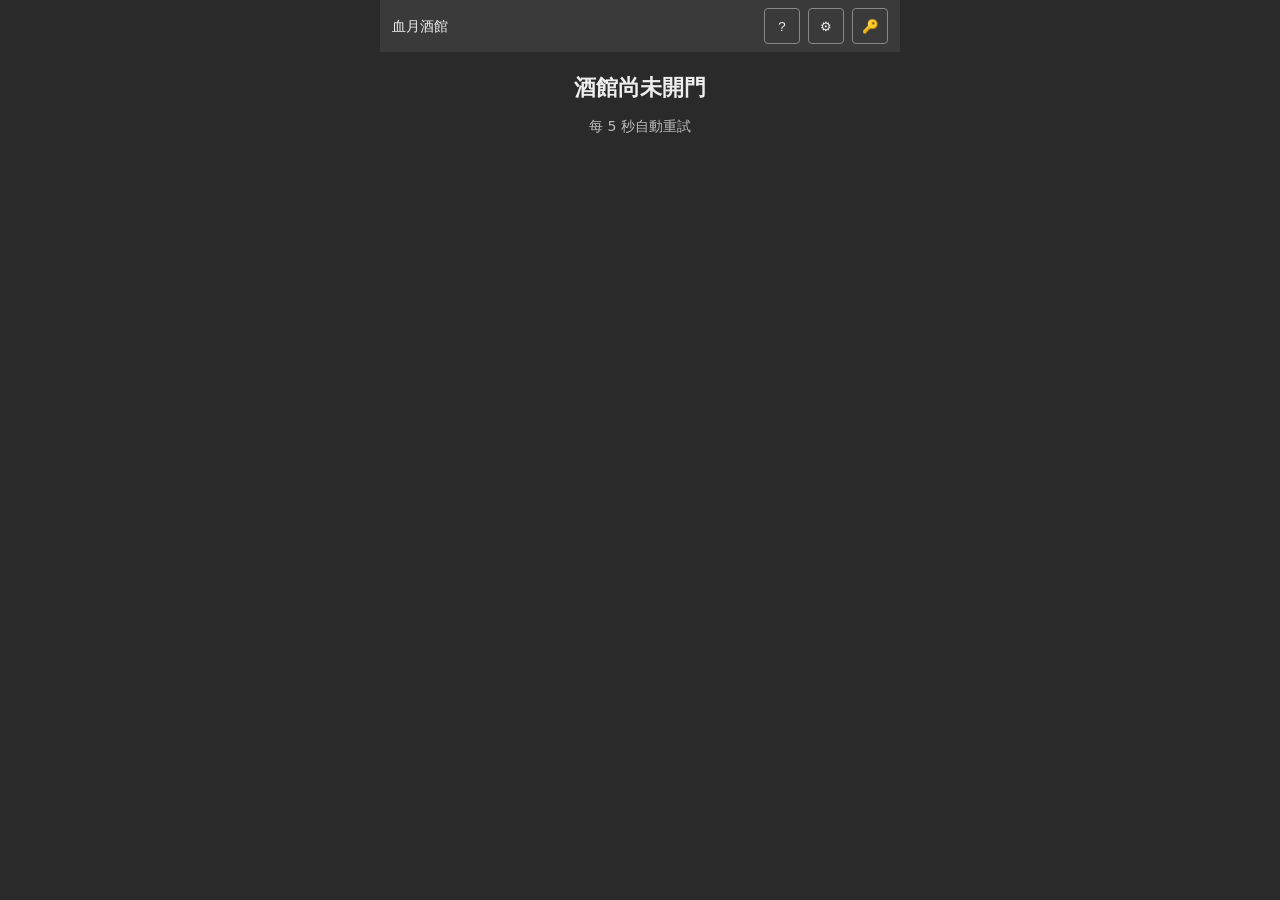
==== web/index.html @ 828eed26 "feat(web): P4 灰盒前端完整流程、區網試玩啟動、瀏覽器端到端測試 Co-Authored-By: Claude Opus 5.5 <noreply@anthropic.com>" ====
<!doctype html>
<html lang="zh-Hant" data-phase="day">
<head>
<meta charset="utf-8">
<meta name="viewport" content="width=device-width, initial-scale=1, viewport-fit=cover, user-scalable=no">
<title>血月酒館</title>
<link rel="stylesheet" href="css/base.css">
</head>
<body>
<div id="app"></div>
<script type="module" src="js/app.js"></script>
</body>
</html>
---- web/css/base.css ----
/* 灰盒階段（DEV_PLAN P4）：只求看得懂、點得到。美術在 P8 才套用。 */
* { box-sizing: border-box; -webkit-tap-highlight-color: transparent; }
html, body { margin: 0; height: 100%; overscroll-behavior: none; }
body { background: #2a2a2a; color: #eee; font: 16px/1.45 system-ui, "PingFang TC", "Noto Sans TC", sans-serif; }
#app { display: flex; flex-direction: column; height: 100dvh; max-width: 520px; margin: 0 auto; }
html[data-phase="night"] body { background: #151515; }

.status { display: flex; align-items: center; gap: 8px; padding: 8px 12px; background: #3a3a3a; min-height: 44px; }
.status__title { flex: 1; font-size: 14px; }
.status__icon { background: none; border: 1px solid #888; color: #eee; min-width: 36px; min-height: 36px; border-radius: 4px; }
.conn { font-size: 14px; padding: 2px 6px; border: 1px solid #888; border-radius: 4px; white-space: nowrap; }
.conn--online { border-color: #7c7; }
.conn--reconnecting { border-color: #dc6; }
.conn--offline { border-color: #e66; }
.subtitle { padding: 6px 12px; background: #333; color: #bcd; font-size: 15px; min-height: 32px; }
.banner { padding: 8px 12px; background: #664; }
.banner--error { background: #733; }
.main { flex: 1; overflow-y: auto; padding: 12px 16px 24px; }
.tabs { display: flex; background: #3a3a3a; padding-bottom: env(safe-area-inset-bottom); }
.tab { flex: 1; min-height: 52px; background: none; border: 0; color: #ccc; font-size: 14px; }
.tab--on { background: #555; color: #fff; }

h1 { font-size: 22px; margin: 8px 0 12px; }
h2 { font-size: 18px; margin: 16px 0 8px; }
p { margin: 8px 0; }
.hint { font-size: 14px; color: #bbb; }
.big { font-size: 22px; font-weight: 600; }
.center { text-align: center; }
.row { display: flex; gap: 8px; align-items: center; flex-wrap: wrap; }
.grow { flex: 1; }
.panel { background: #383838; padding: 12px; border-radius: 4px; margin: 8px 0; }
.danger-zone { border: 1px solid #a55; }

button.btn { width: 100%; min-height: 52px; font-size: 16px; margin: 6px 0; border-radius: 4px; border: 2px solid #999; background: #484848; color: #fff; }
button.btn--small { width: auto; min-height: 44px; padding: 0 12px; margin: 2px; }
button.btn--secondary { border-width: 1px; background: #3d3d3d; }
button.btn--danger { border-color: #d66; }
button.btn--suggest { border-color: #fc6; background: #665a33; }
button.btn--pending { opacity: .6; }
button.btn--success { background: #375; border-color: #7c7; }
button.btn--error { border-color: #e66; background: #633; }
button.btn:disabled { color: #999; border-color: #666; }
.reason { font-size: 14px; color: #dbb; margin: -2px 0 6px; }

label.field { display: block; margin: 12px 0; }
input, select, textarea { font-size: 16px; width: 100%; padding: 10px; border-radius: 4px; border: 1px solid #888; background: #222; color: #eee; }
.error-text { color: #f99; font-size: 14px; }

.grid { display: grid; grid-template-columns: repeat(3, 1fr); gap: 8px; margin: 8px 0; }
.cell { min-height: 88px; background: #444; border: 2px solid #777; border-radius: 4px; color: #fff; padding: 6px; font-size: 16px; }
.cell--on { border-color: #fc6; background: #665a33; }
.cell--empty { border-style: dashed; }
.cell__seat { font-size: 14px; color: #ccc; }
.cell__marks { font-size: 14px; color: #f99; min-height: 18px; }

.avatar { display: inline-flex; width: 44px; height: 44px; border-radius: 50%; background: #666; align-items: center; justify-content: center; overflow: hidden; flex: none; }
.avatar img { width: 100%; height: 100%; object-fit: cover; }
.avatar--dead { opacity: .4; }
.list-row { display: flex; align-items: center; gap: 8px; padding: 6px 0; border-bottom: 1px solid #444; }
.badge { font-size: 14px; border: 1px solid #888; border-radius: 3px; padding: 0 4px; }

.count { font-size: 28px; font-variant-numeric: tabular-nums; text-align: center; }
.card { min-height: 280px; display: flex; flex-direction: column; align-items: center; justify-content: center; background: #444; border: 2px solid #999; border-radius: 6px; padding: 16px; touch-action: none; user-select: none; -webkit-user-select: none; -webkit-touch-callout: none; }

.chat { display: flex; flex-direction: column; height: 100%; }
.chat__list { flex: 1; overflow-y: auto; }
.bubble { background: #444; padding: 6px 10px; border-radius: 4px; margin: 4px 0; max-width: 85%; overflow-wrap: anywhere; width: fit-content; }
.bubble--mine { margin-left: auto; background: #565; }
.bubble--host { background: #653; }
.bubble__who { font-size: 14px; color: #ccc; }
.chat__input { display: flex; gap: 6px; padding-top: 8px; }
.chat__input textarea { flex: 1; min-height: 44px; height: 44px; }

.overlay { position: fixed; inset: 0; background: rgba(0,0,0,.75); display: flex; align-items: center; justify-content: center; padding: 16px; z-index: 30; }
.dialog { background: #3a3a3a; padding: 16px; border-radius: 6px; width: 100%; max-width: 460px; max-height: 90dvh; overflow-y: auto; }
.toast { position: fixed; top: 52px; left: 50%; transform: translateX(-50%); background: #111; padding: 8px 14px; border-radius: 4px; z-index: 40; max-width: 90%; }
.pause-cover { background: #444; border: 2px solid #999; padding: 20px; text-align: center; border-radius: 6px; }
.rotate { display: none; }
@media (orientation: landscape) and (max-height: 480px) {
  .rotate { display: flex; position: fixed; inset: 0; background: #111; z-index: 50; align-items: center; justify-content: center; }
}
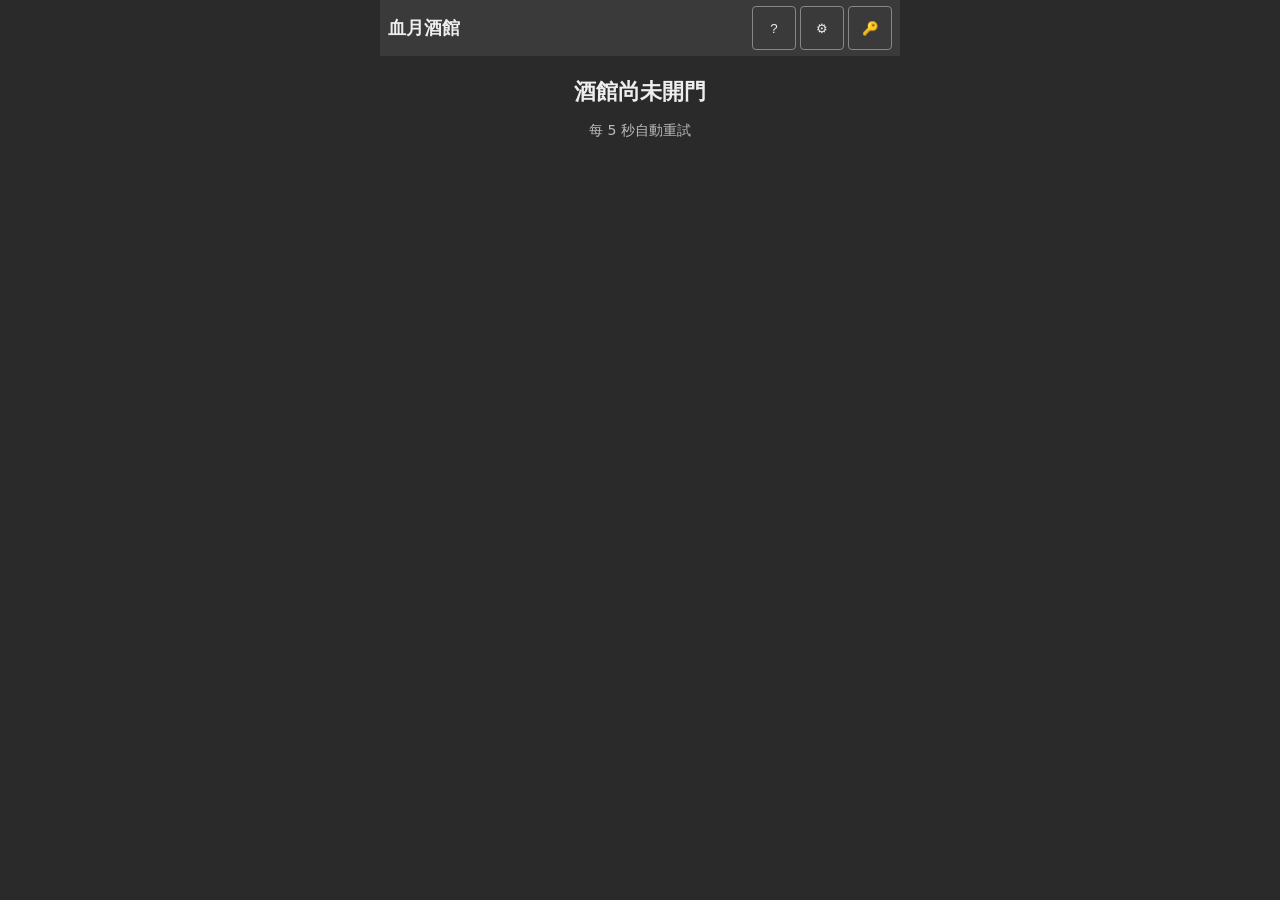
==== commit c22646f7: "feat: 加到主畫面、離線打得開、準備檢查（SPEC v4.27） Co-Authored-By: Claude Opus 5.5 <noreply@anthropic.com>" ====
--- a/web/index.html
+++ b/web/index.html
@@ -4,6 +4,14 @@
 <meta charset="utf-8">
 <meta name="viewport" content="width=device-width, initial-scale=1, viewport-fit=cover, user-scalable=no">
 <title>血月酒館</title>
+<link rel="manifest" href="manifest.json">
+<link rel="icon" href="img/icon-192.png">
+<link rel="apple-touch-icon" href="img/icon-180.png">
+<meta name="theme-color" content="#14100d">
+<meta name="apple-mobile-web-app-capable" content="yes">
+<meta name="mobile-web-app-capable" content="yes">
+<meta name="apple-mobile-web-app-title" content="血月酒館">
+<meta name="apple-mobile-web-app-status-bar-style" content="black">
 <link rel="stylesheet" href="css/base.css">
 </head>
 <body>
--- a/web/css/base.css
+++ b/web/css/base.css
@@ -2,12 +2,17 @@
 * { box-sizing: border-box; -webkit-tap-highlight-color: transparent; }
 html, body { margin: 0; height: 100%; overscroll-behavior: none; }
 body { background: #2a2a2a; color: #eee; font: 16px/1.45 system-ui, "PingFang TC", "Noto Sans TC", sans-serif; }
-#app { display: flex; flex-direction: column; height: 100dvh; max-width: 520px; margin: 0 auto; }
+#app { display: flex; flex-direction: column; height: var(--app-h, 100dvh); max-width: 520px; margin: 0 auto; }
 html[data-phase="night"] body { background: #151515; }
 
-.status { display: flex; align-items: center; gap: 8px; padding: 8px 12px; background: #3a3a3a; min-height: 44px; }
-.status__title { flex: 1; font-size: 14px; }
-.status__icon { background: none; border: 1px solid #888; color: #eee; min-width: 36px; min-height: 36px; border-radius: 4px; }
+.status { display: flex; align-items: center; gap: 4px; padding: 6px 8px; background: #3a3a3a; min-height: 44px; }
+.status__title { flex: 1; min-width: 0; font-size: 18px; font-weight: 600; line-height: 1.25; }
+.status__side { flex: none; display: flex; flex-direction: column; align-items: flex-end; gap: 2px; }
+.status__icons { display: flex; gap: 4px; }
+.status__who { display: flex; align-items: center; gap: 6px; }
+.status__name { font-size: 14px; font-weight: 600; white-space: nowrap; }
+.status__line { display: block; white-space: nowrap; overflow: hidden; text-overflow: ellipsis; }
+.status__icon { background: none; border: 1px solid #888; color: #eee; width: 44px; height: 44px; flex: none; padding: 0; border-radius: 4px; }
 .conn { font-size: 14px; padding: 2px 6px; border: 1px solid #888; border-radius: 4px; white-space: nowrap; }
 .conn--online { border-color: #7c7; }
 .conn--reconnecting { border-color: #dc6; }
@@ -17,7 +22,9 @@
 .banner--error { background: #733; }
 .main { flex: 1; overflow-y: auto; padding: 12px 16px 24px; }
 .tabs { display: flex; background: #3a3a3a; padding-bottom: env(safe-area-inset-bottom); }
-.tab { flex: 1; min-height: 52px; background: none; border: 0; color: #ccc; font-size: 14px; }
+.tab { flex: 1 1 0; min-height: 52px; padding: 0 2px; white-space: nowrap; background: none; border: 0; color: #ccc; font-size: 14px; }
+.tab { position: relative; }
+.tab__unread { position: absolute; top: 2px; right: 2px; min-width: 18px; padding: 0 4px; border-radius: 9px; background: #c44; color: #fff; font-size: 12px; line-height: 18px; }
 .tab--on { background: #555; color: #fff; }
 
 h1 { font-size: 22px; margin: 8px 0 12px; }
@@ -29,6 +36,8 @@
 .row { display: flex; gap: 8px; align-items: center; flex-wrap: wrap; }
 .grow { flex: 1; }
 .panel { background: #383838; padding: 12px; border-radius: 4px; margin: 8px 0; }
+.pause-row { display: flex; justify-content: flex-end; }
+.far-apart { margin-top: 32px; } /* 危險操作和常用按鈕隔開（UI_RULES K6） */
 .danger-zone { border: 1px solid #a55; }
 
 button.btn { width: 100%; min-height: 52px; font-size: 16px; margin: 6px 0; border-radius: 4px; border: 2px solid #999; background: #484848; color: #fff; }
@@ -42,40 +51,108 @@
 button.btn:disabled { color: #999; border-color: #666; }
 .reason { font-size: 14px; color: #dbb; margin: -2px 0 6px; }
 
+.qr { display: block; width: 200px; height: 200px; margin: 8px auto; }
+.selectable { user-select: text; -webkit-user-select: text; }
 label.field { display: block; margin: 12px 0; }
-input, select, textarea { font-size: 16px; width: 100%; padding: 10px; border-radius: 4px; border: 1px solid #888; background: #222; color: #eee; }
+input, select, textarea { font-size: 16px; width: 100%; min-height: 44px; padding: 10px; border-radius: 4px; border: 1px solid #888; background: #222; color: #eee; }
 .error-text { color: #f99; font-size: 14px; }
+.input--error { border: 2px solid #e66; }
 
 .grid { display: grid; grid-template-columns: repeat(3, 1fr); gap: 8px; margin: 8px 0; }
-.cell { min-height: 88px; background: #444; border: 2px solid #777; border-radius: 4px; color: #fff; padding: 6px; font-size: 16px; }
+.card-group { color: #fc6; font-size: 15px; margin-top: 12px; }
+.cell { display: flex; flex-direction: column; align-items: center; justify-content: center; gap: 2px; min-height: 76px; background: #444; border: 2px solid #777; border-radius: 4px; color: #fff; padding: 4px; font-size: 16px; }
+.cell .avatar { width: 36px; height: 36px; }
+.grid--compact .cell { min-height: 44px; }
+.cell--target { background: #2f4a5e; border-color: #6a9ab8; }
 .cell--on { border-color: #fc6; background: #665a33; }
 .cell--empty { border-style: dashed; }
 .cell__seat { font-size: 14px; color: #ccc; }
-.cell__marks { font-size: 14px; color: #f99; min-height: 18px; }
+.cell__marks { font-size: 14px; color: #f99; line-height: 1.2; }
+.cell__marks:empty { display: none; }
+.grid--marks .cell__marks:empty { display: block; min-height: 17px; } /* 同伴選了才出現，先留位子，格子才不會跳 */
 
 .avatar { display: inline-flex; width: 44px; height: 44px; border-radius: 50%; background: #666; align-items: center; justify-content: center; overflow: hidden; flex: none; }
 .avatar img { width: 100%; height: 100%; object-fit: cover; }
 .avatar--dead { opacity: .4; }
 .list-row { display: flex; align-items: center; gap: 8px; padding: 6px 0; border-bottom: 1px solid #444; }
-.badge { font-size: 14px; border: 1px solid #888; border-radius: 3px; padding: 0 4px; }
+.seat-row { background: #2a2a2a; }
+.seat-row__who { min-width: 0; }
+.seat-row__tags { display: flex; flex-wrap: wrap; gap: 4px; margin-top: 2px; }
+.seat-row--drag { background: #665a33; }
+.seat-handle { flex: none; width: 44px; height: 44px; display: flex; align-items: center; justify-content: center; font-size: 22px; touch-action: none; user-select: none; -webkit-user-select: none; cursor: grab; border: 1px solid #666; border-radius: 4px; }
+.badge { font-size: 14px; border: 1px solid #888; border-radius: 3px; padding: 0 4px; white-space: nowrap; }
+.nowrap { white-space: nowrap; }
+.keep-words { word-break: keep-all; }
 
 .count { font-size: 28px; font-variant-numeric: tabular-nums; text-align: center; }
-.card { min-height: 280px; display: flex; flex-direction: column; align-items: center; justify-content: center; background: #444; border: 2px solid #999; border-radius: 6px; padding: 16px; touch-action: none; user-select: none; -webkit-user-select: none; -webkit-touch-callout: none; }
+.card { min-height: min(280px, 40dvh); text-align: center; display: flex; flex-direction: column; align-items: center; justify-content: center; background: #444; border: 2px solid #999; border-radius: 6px; padding: 10px; touch-action: none; user-select: none; -webkit-user-select: none; -webkit-touch-callout: none; }
 
 .chat { display: flex; flex-direction: column; height: 100%; }
 .chat__list { flex: 1; overflow-y: auto; }
+.chat__list button.btn--small { display: block; margin: 4px auto; }
 .bubble { background: #444; padding: 6px 10px; border-radius: 4px; margin: 4px 0; max-width: 85%; overflow-wrap: anywhere; width: fit-content; }
 .bubble--mine { margin-left: auto; background: #565; }
 .bubble--host { background: #653; }
+.bubble--wolf { background: #533; }
 .bubble__who { font-size: 14px; color: #ccc; }
+.bubble--wolf { border: 2px solid #c44; }
+.bubble--system { white-space: pre-line; border: 1px dashed #b8a; background: #2a1f2e; }
+.chat-photo { display: block; max-width: 200px; max-height: 200px; border-radius: 4px; margin-top: 4px; }
+.tts { background: none; border: 1px solid #888; color: inherit; border-radius: 4px; padding: 6px 8px; margin-top: 4px; text-align: left; min-height: 44px; font: inherit; }
+.chat__photo { position: relative; overflow: hidden; display: inline-flex; align-items: center; justify-content: center; min-width: 44px; }
+.chat__photo input { position: absolute; inset: 0; opacity: 0; }
+.lightbox { position: fixed; inset: 0; background: #000; z-index: 40; display: flex; align-items: center; justify-content: center; overflow: hidden; }
+.lightbox img { max-width: 100%; max-height: 100%; touch-action: none; transform-origin: center; }
+.lightbox__close { position: absolute; top: 12px; right: 12px; min-width: 44px; min-height: 44px; background: #333; color: #fff; border: 1px solid #888; border-radius: 4px; }
 .chat__input { display: flex; gap: 6px; padding-top: 8px; }
-.chat__input textarea { flex: 1; min-height: 44px; height: 44px; }
+.chat__input button.btn { padding: 0 4px; white-space: nowrap; width: 100%; margin: 0; }
+.chat__input textarea { flex: 1; min-height: 44px; height: 44px; resize: none; }
 
 .overlay { position: fixed; inset: 0; background: rgba(0,0,0,.75); display: flex; align-items: center; justify-content: center; padding: 16px; z-index: 30; }
 .dialog { background: #3a3a3a; padding: 16px; border-radius: 6px; width: 100%; max-width: 460px; max-height: 90dvh; overflow-y: auto; }
-.toast { position: fixed; top: 52px; left: 50%; transform: translateX(-50%); background: #111; padding: 8px 14px; border-radius: 4px; z-index: 40; max-width: 90%; }
+.toast { position: fixed; top: 60px; left: 16px; right: 16px; margin: 0 auto; width: fit-content; background: #111; padding: 8px 14px; border-radius: 4px; z-index: 40; }
 .pause-cover { background: #444; border: 2px solid #999; padding: 20px; text-align: center; border-radius: 6px; }
 .rotate { display: none; }
 @media (orientation: landscape) and (max-height: 480px) {
   .rotate { display: flex; position: fixed; inset: 0; background: #111; z-index: 50; align-items: center; justify-content: center; }
 }
+
+/* 看真相：每夜標籤可左右滑；行動以顏色分類，一定同時有文字（UI_RULES F13） */
+.truth-tabs { display: flex; overflow-x: auto; gap: 4px; margin: 8px 0; -webkit-overflow-scrolling: touch; }
+.tab--small { flex: none; min-height: 44px; padding: 0 12px; background: #3a3a3a; border-radius: 4px; }
+.act { border-left: 5px solid #888; background: #383838; padding: 8px 10px; margin: 6px 0; border-radius: 3px; }
+.act__label { display: block; font-size: 14px; }
+.act--wolf { border-color: #d9534f; } .act--wolf .act__label { color: #f08a86; }
+.act--seer { border-color: #8d78d6; } .act--seer .act__label { color: #b6a7ee; }
+.act--witch { border-color: #3f8f5a; } .act--witch .act__label { color: #7fcf9b; }
+.act--hunter { border-color: #b98a55; } .act--hunter .act__label { color: #e0b98a; }
+.act--death { border-color: #aaa; } .act--death .act__label { color: #ddd; }
+.act--vote { border-color: #c9a24a; } .act--vote .act__label { color: #e8c872; }
+
+/* 上帝控制台：常用按鈕固定在上方、三個標籤固定在側邊，只有內容區會滑 */
+.host-screen { display: flex; gap: 8px; height: 100%; }
+.host-main { flex: 1; min-width: 0; display: flex; flex-direction: column; }
+.host-pinned { flex: none; padding-bottom: 6px; }
+.host-pinned h1 { margin: 2px 0; }
+.host-pinned button.btn { min-height: 44px; margin: 3px 0; }
+.host-pinned .count { font-size: 24px; }
+.host-rail { flex: none; width: 62px; display: flex; flex-direction: column; gap: 6px; }
+.host-tab { min-height: 64px; padding: 4px; font-size: 14px; background: #3a3a3a; color: #ddd; border: 1px solid #777; border-radius: 4px; }
+.host-tab--on { background: #665a33; border-color: #fc6; color: #fff; }
+.host-content { flex: 1; min-height: 0; overflow-y: auto; }
+.host-content .grid button.btn { padding: 0 2px; } /* 六個字的台詞才放得下一行 */
+.host-tab__line { display: block; }
+.end-cause { flex: 1; min-width: 0; text-align: right; }
+.role-grid { display: grid; grid-template-columns: repeat(2, 1fr); gap: 6px; margin-bottom: 12px; }
+.role-grid .btn { width: 100%; }
+.badge--role { background: #6a3a8a; color: #fff; }
+
+/* S23 安裝引導、S24 準備檢查 */
+.install__steps { padding-left: 24px; }
+.install__step { margin: 10px 0; }
+.install__icon { width: 24px; height: 24px; vertical-align: middle; margin-left: 4px; }
+.prep-list { display: flex; flex-direction: column; gap: 6px; margin: 8px 0; }
+.prep { border: 1px solid #a86; border-radius: 4px; padding: 8px 10px; background: #383028; }
+.prep--done { border-color: #575; background: #2f382f; }
+.prep__title { font-weight: 600; }
+.prep .hint { margin: 4px 0; }
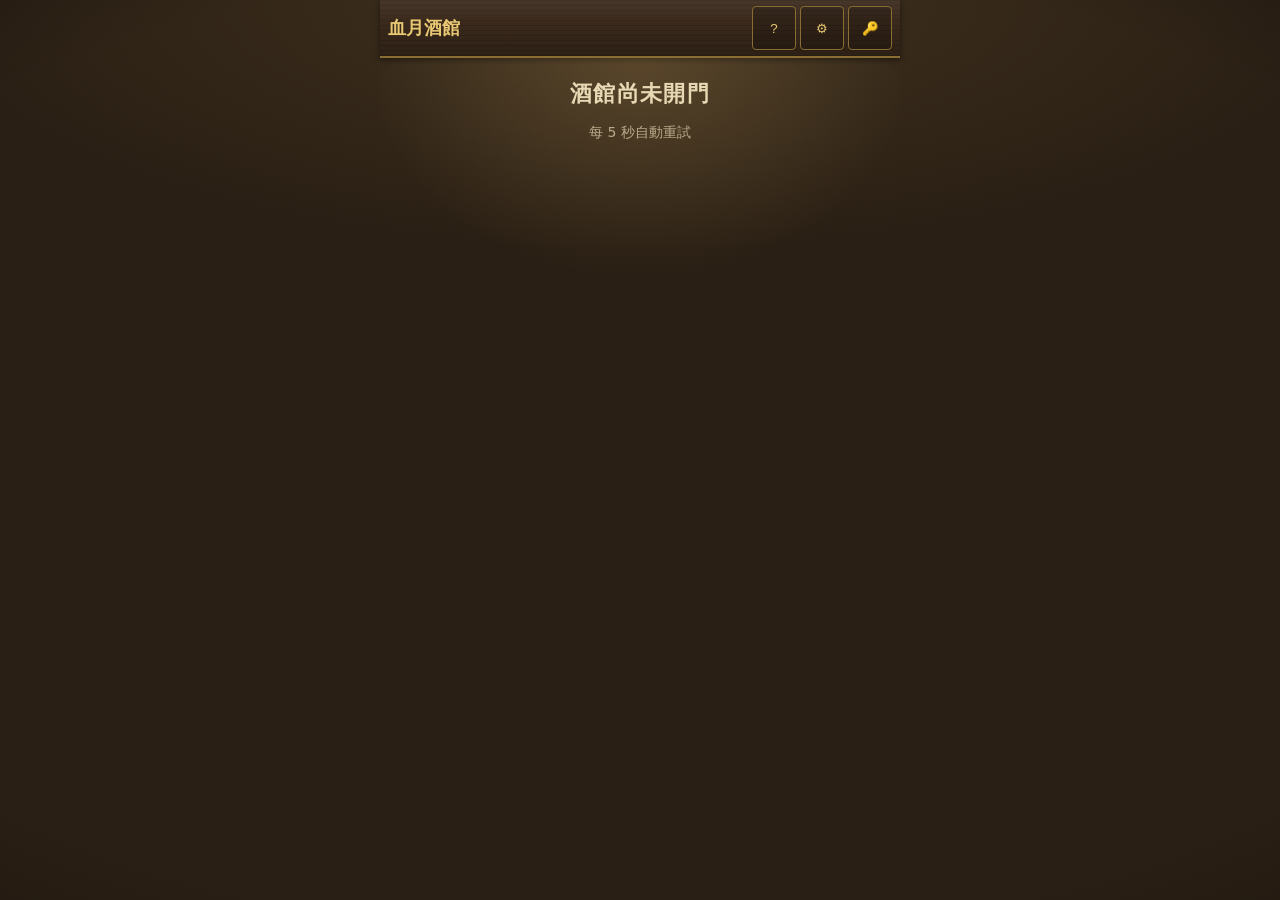
==== commit b91a2643: "feat: 美術量產第一輪——共用元件與各畫面氣氛（SPEC v4.31） Co-Authored-By: Claude Opus 5.5 <noreply@anthropic.com>" ====
--- a/web/index.html
+++ b/web/index.html
@@ -12,7 +12,11 @@
 <meta name="mobile-web-app-capable" content="yes">
 <meta name="apple-mobile-web-app-title" content="血月酒館">
 <meta name="apple-mobile-web-app-status-bar-style" content="black">
+<link rel="stylesheet" href="css/tokens.css">
 <link rel="stylesheet" href="css/base.css">
+<link rel="stylesheet" href="css/art.css">
+<link rel="stylesheet" href="css/screens.css">
+<link rel="stylesheet" href="css/s8.css">
 </head>
 <body>
 <div id="app"></div>
--- a/web/css/tokens.css
+++ b/web/css/tokens.css
@@ -0,0 +1,51 @@
+/* 美術數值（ART 3、4、11.1；CODING_RULES V5）。畫面只用這裡的變數，不直接寫色碼與時間。 */
+:root {
+  /* 主色票（SPEC C2） */
+  --bg-night: #14100d;
+  --bg-stone: #1f1a15;
+  --parchment: #e8d9b5;
+  --parchment-dark: #cdb98a;
+  --ink: #2b1d12;
+  --gold: #c9a24a;
+  --gold-bright: #e8c872;
+  --blood: #8e1b1b;
+  --ember: #d9702b;
+  --moss: #4a6b3a;
+  --arcane: #5b4b8a;
+  --mask: #3d2f4f;
+  --ice: #6fa3b8;
+  --steel: #8b93a0;
+  /* 延伸色 */
+  --night-sky: #0c1018;
+  --dusk: #2a1f14;
+  --witch-red: #b5373a;
+  --witch-green: #3f8f5a;
+  --hunter-wood: #7a5532;
+  --candle: #ffcf7a;
+  --fog: rgba(139, 147, 160, .18);
+
+  /* 字體：正式字型子集化在量產時加入，先用手機內建的宋體與襯線體 */
+  --font-title: "Noto Serif TC", "Songti TC", "PMingLiU", serif;
+  --font-body: system-ui, "PingFang TC", "Noto Sans TC", sans-serif;
+  --font-num: "Cinzel", "Trajan Pro", Georgia, "Times New Roman", serif;
+  --fs-title: 24px;
+  --fs-lead: 18px;
+  --fs-body: 16px;
+
+  /* 間距四級（ART 6） */
+  --gap-1: 8px;
+  --gap-2: 12px;
+  --gap-3: 16px;
+  --gap-4: 24px;
+
+  /* 動畫時間（ART 11.1） */
+  --dur-tap: 120ms;
+  --dur-fast: 200ms;
+  --dur-dialog: 350ms;
+  --dur-flip: 600ms;
+  --dur-phase: 800ms;
+  --dur-night: 1000ms;
+  --dur-confirm: 3000ms; /* 狼人全員一致後自動確認（SPEC C8.1） */
+  --dur-slash: 400ms;
+  --ease-out: cubic-bezier(.2, .8, .2, 1);
+}
--- a/web/css/art.css
+++ b/web/css/art.css
@@ -0,0 +1,281 @@
+/* 正式外觀（DEV_PLAN P8 量產，ART 5–8）。疊在 base.css 上面：base.css 管版面與大小，這裡只管材質與顏色，
+   所以點擊區、字級、間距都不會因為美術改變（UI_RULES）。動畫只動 transform 和 opacity（Q6）。 */
+
+body {
+  font-family: var(--font-body);
+  color: var(--parchment);
+  background:
+    radial-gradient(ellipse 80% 40% at 50% 0%, rgba(255, 207, 122, .10), transparent 70%),
+    radial-gradient(ellipse 120% 90% at 50% 50%, transparent 60%, rgba(0, 0, 0, .55) 100%),
+    var(--dusk);
+  background-attachment: fixed;
+}
+html[data-phase="night"] body {
+  background:
+    radial-gradient(ellipse 80% 40% at 50% 0%, rgba(111, 163, 184, .10), transparent 70%),
+    radial-gradient(ellipse 120% 90% at 50% 50%, transparent 55%, rgba(0, 0, 0, .7) 100%),
+    var(--night-sky);
+}
+
+h1, h2 { font-family: var(--font-title); letter-spacing: .06em; }
+h1 { color: var(--parchment); }
+h2 { color: var(--gold-bright); }
+.hint { color: #b9ab8c; }
+html[data-phase="night"] .hint { color: var(--steel); }
+.error-text { color: #ff9a8a; }
+.reason { color: #e0b4a4; }
+.big { font-family: var(--font-title); }
+.count { font-family: var(--font-num); color: var(--parchment); }
+
+/* 頂端狀態列：木質橫樑（ART 7.8） */
+.status {
+  background:
+    linear-gradient(180deg, rgba(255, 255, 255, .06), transparent 40%, rgba(0, 0, 0, .25)),
+    repeating-linear-gradient(0deg, rgba(0, 0, 0, .12) 0 1px, transparent 1px 5px),
+    #3b2a1c;
+  border-bottom: 2px solid #8a6d32;
+  box-shadow: 0 2px 6px rgba(0, 0, 0, .5);
+}
+.status__title { font-family: var(--font-title); color: var(--gold-bright); }
+.status__name { color: var(--parchment); }
+.status__icon { border: 1px solid #8a6d32; color: var(--gold-bright); background: rgba(0, 0, 0, .2); }
+/* 連線燈是小油燈：火焰顏色＋文字（UI_RULES F13） */
+.conn { border-color: #8a6d32; color: var(--parchment); background: rgba(0, 0, 0, .25); }
+.conn::before { content: ''; display: inline-block; width: 8px; height: 8px; margin-right: 4px; border-radius: 50% 50% 50% 0; transform: rotate(-45deg); vertical-align: 1px; background: var(--steel); }
+.conn--online::before { background: #7fcf6a; box-shadow: 0 0 6px #7fcf6a; }
+.conn--reconnecting::before { background: var(--candle); box-shadow: 0 0 6px var(--ember); animation: lamp 1s ease-in-out infinite alternate; }
+.conn--offline::before { background: #e05a4a; }
+@keyframes lamp { to { opacity: .35; } }
+
+/* 旁白字幕：月光藍字（ART 7.8） */
+.subtitle { background: rgba(12, 16, 24, .85); color: var(--ice); border-bottom: 1px solid rgba(111, 163, 184, .3); font-family: var(--font-title); }
+
+/* 布旗（ART 7.6） */
+.banner { background: linear-gradient(180deg, #a85a22, #7a3e14); color: #fff3dc; border-bottom: 2px solid rgba(0, 0, 0, .4); }
+.banner--error { background: linear-gradient(180deg, #9e2424, var(--blood)); }
+
+/* 底部分頁列：深色木紋，選中的亮金浮起（ART 7.8） */
+.tabs {
+  background:
+    repeating-linear-gradient(0deg, rgba(0, 0, 0, .14) 0 1px, transparent 1px 6px),
+    #2e2116;
+  border-top: 2px solid #8a6d32;
+}
+.tab { color: #c8b48a; transition: transform var(--dur-fast) var(--ease-out); }
+.tab--on { background: rgba(232, 200, 114, .14); color: var(--gold-bright); transform: translateY(-2px); box-shadow: inset 0 2px 0 var(--gold-bright); }
+.tab__unread { background: var(--blood); box-shadow: 0 0 0 1px #e8a090; } /* 蠟封小紅點 */
+.tab--small { background: #2e2116; color: #c8b48a; border: 1px solid #5a4528; }
+
+/* 按鈕五態（ART 7.1）：主要＝深石板金框；次要＝羊皮紙；危險＝血紅框；建議下一步＝金色呼吸光 */
+button.btn {
+  position: relative;
+  color: var(--gold-bright);
+  border: 2px solid var(--gold);
+  background: linear-gradient(180deg, #2c241c, var(--bg-stone));
+  box-shadow: inset 0 1px 0 rgba(232, 200, 114, .35), 0 2px 0 rgba(0, 0, 0, .5);
+  font-weight: 600;
+  transition: transform var(--dur-tap) var(--ease-out);
+}
+button.btn:active:not(:disabled) { transform: scale(.97); }
+button.btn--secondary {
+  color: var(--ink);
+  border: 1px solid #a88a4a;
+  background: linear-gradient(180deg, var(--parchment), var(--parchment-dark));
+  box-shadow: inset 0 0 12px rgba(122, 85, 50, .25), 0 2px 0 rgba(0, 0, 0, .45);
+  font-weight: 500;
+}
+/* 夜晚不出現大片亮色（ART 1.3）：羊皮紙壓暗 */
+html[data-phase="night"] button.btn--secondary { background: linear-gradient(180deg, #8f8264, #6f6449); color: #1c140c; }
+button.btn--danger { color: var(--parchment); border-color: #c0392b; background: linear-gradient(180deg, #3a1a16, #24100d); }
+button.btn--suggest { color: #2b1d12; border-color: var(--gold-bright); background: linear-gradient(180deg, var(--gold-bright), var(--gold)); }
+button.btn--suggest::after {
+  content: '';
+  position: absolute;
+  inset: -4px;
+  border-radius: 6px;
+  box-shadow: 0 0 12px 2px rgba(232, 200, 114, .7);
+  animation: breathe 2s ease-in-out infinite;
+  pointer-events: none;
+}
+@keyframes breathe { 0%, 100% { opacity: .25; } 50% { opacity: 1; } }
+button.btn--pending { opacity: .7; }
+button.btn--success { color: var(--parchment); border-color: #7fcf6a; background: linear-gradient(180deg, #557a43, var(--moss)); }
+button.btn--error { color: var(--parchment); border-color: #e05a4a; background: linear-gradient(180deg, #4a1d18, #2e110e); animation: shake .3s linear; }
+@keyframes shake { 25% { transform: translateX(-4px); } 50% { transform: translateX(4px); } 75% { transform: translateX(-4px); } }
+button.btn:disabled { color: var(--steel); border-color: #5c6068; background: #24211d; box-shadow: none; }
+button.btn--secondary:disabled { color: #6b6457; background: #a59a80; }
+
+/* 石板面板 */
+.panel, .pause-cover, .act {
+  background:
+    linear-gradient(180deg, rgba(255, 255, 255, .04), transparent 30%),
+    var(--bg-stone);
+  border: 1px solid #5a4528;
+  box-shadow: inset 0 1px 0 rgba(232, 200, 114, .15);
+}
+.pause-cover { border: 2px solid var(--parchment-dark); background: linear-gradient(180deg, var(--parchment), var(--parchment-dark)); color: var(--ink); }
+.pause-cover .hint { color: #5a4630; }
+
+/* 對話框是卷軸：羊皮紙、上下木軸（ART 7.6） */
+.overlay { background: rgba(5, 4, 3, .72); }
+.dialog {
+  color: var(--ink);
+  background:
+    radial-gradient(ellipse at 50% 50%, transparent 60%, rgba(122, 85, 50, .3) 100%),
+    var(--parchment);
+  border-top: 8px solid var(--hunter-wood);
+  border-bottom: 8px solid var(--hunter-wood);
+  box-shadow: 0 10px 30px rgba(0, 0, 0, .6);
+  animation: unroll var(--dur-dialog) var(--ease-out);
+}
+@keyframes unroll { from { transform: translateY(-6px); opacity: 0; } }
+.dialog h2 { color: var(--ink); }
+.dialog .hint { color: #5a4630; }
+.dialog textarea { background: #f4ead2; color: var(--ink); border-color: #a88a4a; }
+.toast { background: var(--parchment); color: var(--ink); border-left: 6px solid var(--hunter-wood); border-right: 6px solid var(--hunter-wood); box-shadow: 0 4px 12px rgba(0, 0, 0, .5); animation: unroll var(--dur-fast) var(--ease-out); }
+
+/* 輸入框像帳本格子 */
+input, select, textarea { background: #1a140f; color: var(--parchment); border: 1px solid #8a6d32; }
+input:focus, textarea:focus, select:focus { outline: 2px solid var(--gold-bright); outline-offset: 1px; }
+
+/* 選擇格是小木牌（ART 7.4）：石板底、黃銅邊；選中浮起 2px 加金光 */
+.cell {
+  position: relative;
+  color: var(--parchment);
+  border: 1px solid #8a6d32;
+  background:
+    linear-gradient(180deg, rgba(255, 255, 255, .05), transparent 30%),
+    repeating-linear-gradient(90deg, rgba(0, 0, 0, .08) 0 2px, transparent 2px 7px),
+    var(--bg-stone);
+  box-shadow: inset 0 1px 0 rgba(232, 200, 114, .25), 0 2px 0 rgba(0, 0, 0, .5);
+  transition: transform var(--dur-fast) var(--ease-out), border-color var(--dur-fast);
+}
+.cell::after {
+  content: '';
+  position: absolute;
+  inset: -3px;
+  border-radius: 6px;
+  box-shadow: 0 0 0 2px var(--gold-bright), 0 0 14px rgba(232, 200, 114, .55);
+  opacity: 0;
+  transition: opacity var(--dur-fast);
+  pointer-events: none;
+}
+.cell:active { transform: scale(.97); transition-duration: var(--dur-tap); }
+.cell--on { transform: translateY(-2px); border-color: var(--gold-bright); background-color: #3a2f1c; }
+.cell--on::after { opacity: 1; }
+.cell--target { border-color: var(--ice); background-color: #1c2a33; }
+.cell--empty { border-style: dashed; background: rgba(12, 16, 24, .6); }
+.cell__seat { font: 700 14px var(--font-num); color: var(--gold); }
+.cell__marks { color: #ffb4a8; }
+
+/* 倒數環（ART 7.2）：金色環隨時間變短；剩 10 秒轉火色冒火星；剩 3 秒數字跳；暫停變灰 */
+.ring {
+  --ring-color: var(--gold);
+  position: relative;
+  width: 72px;
+  height: 72px;
+  margin: 6px auto 2px;
+  border-radius: 50%;
+  display: grid;
+  place-items: center;
+  background: conic-gradient(var(--ring-color) calc(var(--frac, 1) * 360deg), rgba(201, 162, 74, .14) 0);
+}
+.ring::before {
+  content: '';
+  position: absolute;
+  inset: 5px;
+  border-radius: 50%;
+  background: radial-gradient(circle at 50% 30%, #2a2018, var(--bg-night) 75%);
+  box-shadow: inset 0 0 0 1px rgba(232, 200, 114, .3);
+}
+.ring__num {
+  position: relative;
+  font: 700 30px/1 var(--font-num);
+  color: var(--parchment);
+  font-variant-numeric: tabular-nums;
+}
+.ring__num[data-waiting] { font: 600 13px/1.2 var(--font-body); max-width: 56px; }
+.ring[data-zone="warn"], .ring[data-zone="urgent"] { --ring-color: var(--ember); }
+.ring[data-zone="urgent"] .ring__num { animation: ring-beat 1s ease-out infinite; }
+@keyframes ring-beat { 0% { transform: scale(1.06); } 40%, 100% { transform: scale(1); } }
+.ring[data-zone="paused"] { --ring-color: var(--steel); }
+
+.ring__sparks { position: absolute; inset: 0; pointer-events: none; }
+.ring__sparks i {
+  position: absolute;
+  left: 50%;
+  top: 0;
+  width: 4px;
+  height: 4px;
+  margin-left: -2px;
+  border-radius: 50%;
+  background: var(--candle);
+  box-shadow: 0 0 6px var(--ember);
+  opacity: 0;
+}
+.ring[data-zone="warn"] .ring__sparks i, .ring[data-zone="urgent"] .ring__sparks i { animation: spark 1.4s ease-out infinite; }
+.ring__sparks i:nth-child(2) { left: 80%; top: 15%; animation-delay: .3s !important; }
+.ring__sparks i:nth-child(3) { left: 95%; top: 55%; animation-delay: .7s !important; }
+.ring__sparks i:nth-child(4) { left: 15%; top: 20%; animation-delay: .5s !important; }
+.ring__sparks i:nth-child(5) { left: 5%; top: 60%; animation-delay: 1s !important; }
+@keyframes spark {
+  0% { opacity: 0; transform: translate(0, 0) scale(1); }
+  15% { opacity: 1; }
+  100% { opacity: 0; transform: translate(4px, -22px) scale(.4); }
+}
+
+html[data-lowfx] .ring__sparks { display: none; }
+
+/* 頭像：黃銅環（ART 7.3） */
+.avatar { background: #3a2d22; color: var(--parchment); box-shadow: 0 0 0 2px #8a6d32; font-family: var(--font-title); }
+.avatar--dead { opacity: .45; filter: grayscale(1); box-shadow: 0 0 0 2px #5c6068; }
+
+/* 名單、標籤 */
+.list-row { border-bottom: 1px solid rgba(138, 109, 50, .35); }
+.seat-row { background: transparent; }
+.seat-row--drag { background: rgba(232, 200, 114, .18); }
+.seat-handle { border-color: #8a6d32; color: var(--gold); }
+.badge { border-color: #8a6d32; color: #e6d3a6; background: rgba(0, 0, 0, .2); }
+.badge--role { background: var(--mask); border-color: #8d78d6; color: #fff; }
+
+/* 角色卡（ART 7.5）：卡背深色皮革＋金框；長按翻開 */
+.card {
+  color: var(--parchment);
+  border: 2px solid var(--gold);
+  background:
+    radial-gradient(circle at 50% 45%, rgba(201, 162, 74, .18), transparent 45%),
+    repeating-linear-gradient(45deg, rgba(0, 0, 0, .15) 0 2px, transparent 2px 6px),
+    #2a1a12;
+  box-shadow: inset 0 0 0 4px #1a100b, inset 0 0 0 5px rgba(201, 162, 74, .5), 0 4px 12px rgba(0, 0, 0, .6);
+}
+
+/* 聊天泡泡是羊皮紙小紙條（ART 7.7） */
+.bubble { background: linear-gradient(180deg, #efe2c2, var(--parchment-dark)); color: var(--ink); box-shadow: 0 1px 2px rgba(0, 0, 0, .5); }
+.bubble__who { color: #6b4f2e; }
+.bubble--mine { background: linear-gradient(180deg, #f4ead2, var(--parchment)); border: 1px solid var(--gold); }
+.bubble--host { background: linear-gradient(180deg, var(--candle), #e0a84a); }
+.bubble--wolf { background: linear-gradient(180deg, #4a1c1a, #2e100e); color: var(--parchment); border: 1px solid #b04030; }
+.bubble--wolf .bubble__who { color: #ffb4a8; }
+.bubble--system { background: rgba(61, 47, 79, .9); color: #efe6ff; border: 1px dashed #8d78d6; }
+.bubble--system .bubble__who { color: #c9b8f0; }
+.tts { border-color: rgba(43, 29, 18, .4); }
+
+/* 上帝控制台：說書台 */
+.host-tab { background: #2e2116; color: #c8b48a; border-color: #5a4528; }
+.host-tab--on { background: rgba(232, 200, 114, .18); border-color: var(--gold-bright); color: var(--gold-bright); }
+
+/* 準備檢查（ART 8 S24）：完成的像點亮的蠟燭 */
+.prep { background: var(--bg-stone); border-color: #8a6d32; }
+.prep--done { border-color: var(--moss); background: linear-gradient(180deg, rgba(74, 107, 58, .25), var(--bg-stone)); }
+.prep__title { font-family: var(--font-title); }
+
+/* 減少動態效果：動畫改成淡入（SPEC C9.2 #13） */
+@media (prefers-reduced-motion: reduce) {
+  .dialog, .toast { animation: fade 300ms; }
+  button.btn--suggest::after, .conn--reconnecting::before { animation: none; }
+  button.btn--error { animation: none; }
+  .cell--on, .tab--on { transform: none; }
+  .ring__sparks { display: none; }
+  .ring[data-zone="urgent"] .ring__num { animation: none; }
+  @keyframes fade { from { opacity: 0; } }
+}
--- a/web/css/screens.css
+++ b/web/css/screens.css
@@ -0,0 +1,69 @@
+/* 各畫面的氣氛（ART 8）。只換背景光與色調，不加會擋到操作的東西；S8 狼人在 s8.css。
+   用 html[data-screen] 選畫面，app.js 每次重畫都會設好。 */
+
+/* S0 等待開局、S4 加入：酒館門口透出的燭光 */
+html[data-screen="S0"] .main, html[data-screen="S4"] .main, html[data-screen="S23"] .main {
+  background: radial-gradient(ellipse 70% 35% at 50% 0%, rgba(255, 207, 122, .16), transparent 75%);
+}
+
+/* S5 大廳：俯視圓桌，中央一圈燭光 */
+html[data-screen="S5"] .main {
+  background: radial-gradient(ellipse 90% 45% at 50% 30%, rgba(255, 207, 122, .10), transparent 70%);
+}
+
+/* S7 夜晚·旁觀：窗外血月、冷色霧 */
+html[data-screen="S7"] .main {
+  background:
+    radial-gradient(circle at 50% 70px, #a8322c 0 30px, rgba(142, 27, 27, .35) 31px, transparent 80px),
+    radial-gradient(ellipse 100% 30% at 50% 100%, rgba(139, 147, 160, .14), transparent 70%);
+}
+html[data-screen="S7"] .main h1 { margin-top: 120px; }
+
+/* S9 預言家：紫色星芒（ART 3.3 arcane） */
+html[data-screen="S9"] .main {
+  background:
+    radial-gradient(circle at 20% 15%, rgba(255, 255, 255, .5) 0 1px, transparent 2px),
+    radial-gradient(circle at 75% 25%, rgba(255, 255, 255, .4) 0 1px, transparent 2px),
+    radial-gradient(circle at 60% 8%, rgba(255, 255, 255, .45) 0 1px, transparent 2px),
+    radial-gradient(circle at 35% 30%, rgba(255, 255, 255, .3) 0 1px, transparent 2px),
+    radial-gradient(ellipse 80% 40% at 50% 0%, rgba(91, 75, 138, .45), transparent 75%);
+}
+html[data-screen="S9"] .cell--on { border-color: #b6a7ee; }
+html[data-screen="S9"] .cell--on::after { box-shadow: 0 0 0 2px #b6a7ee, 0 0 14px rgba(141, 120, 214, .7); }
+
+/* S10 女巫：左紅右綠兩瓶藥的光 */
+html[data-screen="S10"] .main {
+  background:
+    radial-gradient(ellipse 45% 30% at 10% 0%, rgba(181, 55, 58, .35), transparent 75%),
+    radial-gradient(ellipse 45% 30% at 90% 0%, rgba(63, 143, 90, .35), transparent 75%);
+}
+
+/* S11 天亮：窗外由藍轉金 */
+html[data-screen="S11"] .main {
+  background: linear-gradient(180deg, rgba(111, 163, 184, .18), rgba(255, 207, 122, .16) 40%, transparent 75%);
+  animation: dawn var(--dur-night) ease-in-out;
+}
+@keyframes dawn { from { opacity: .6; } }
+
+/* S12 獵人：木質暖色 */
+html[data-screen="S12"] .main { background: radial-gradient(ellipse 80% 35% at 50% 0%, rgba(122, 85, 50, .4), transparent 75%); }
+
+/* S13 發言、S22 遺言：聚光燭光／一束月光 */
+html[data-screen="S13"] .main { background: radial-gradient(ellipse 60% 30% at 50% 10%, rgba(255, 207, 122, .14), transparent 75%); }
+html[data-screen="S22"] .main { background: linear-gradient(180deg, rgba(111, 163, 184, .2), transparent 45%); }
+
+/* S14 投票、S15 揭曉：銅幣金 */
+html[data-screen="S14"] .main, html[data-screen="S15"] .main {
+  background: radial-gradient(ellipse 80% 30% at 50% 0%, rgba(201, 162, 74, .16), transparent 75%);
+}
+
+/* S17 已出局：灰霧、色彩降飽和（不用 filter，避免整頁重繪） */
+html[data-screen="S17"] .main { background: linear-gradient(180deg, var(--fog), rgba(20, 20, 24, .6)); }
+html[data-screen="S17"] .main h1 { color: var(--steel); }
+
+/* S18 結算：金色日出 */
+html[data-screen="S18"] .main { background: radial-gradient(ellipse 100% 40% at 50% 0%, rgba(232, 200, 114, .22), transparent 75%); }
+html[data-screen="S18"] .main h1 { color: var(--gold-bright); font-size: 28px; text-align: center; }
+
+/* S25 酒館打烊 */
+html[data-screen="S25"] .main { background: radial-gradient(ellipse 60% 30% at 50% 30%, rgba(255, 207, 122, .06), transparent 75%); }
--- a/web/css/s8.css
+++ b/web/css/s8.css
@@ -0,0 +1,175 @@
+/* 美術垂直切片：夜晚·狼人選刀（ART 8 S8、7.2、7.4、11.2、11.3）。
+   使用者看過並同意風格後，才把同樣的做法套到其他畫面（DEV_PLAN P8）。
+   動畫只動 transform 和 opacity（UI_RULES Q6）；html[data-lowfx] 時關掉霧和火星。 */
+
+html[data-screen="S8"] body {
+  background:
+    radial-gradient(ellipse 90% 45% at 50% 0%, rgba(142, 27, 27, .32), transparent 70%),
+    radial-gradient(ellipse 120% 90% at 50% 45%, transparent 55%, rgba(70, 6, 6, .7) 100%),
+    var(--night-sky);
+}
+
+/* 裝飾只畫在這個畫面的範圍內，不蓋到狀態列，也不會讓畫面左右滑 */
+.s8 { position: relative; isolation: isolate; overflow: hidden; margin: -12px -16px -24px; padding: 16px 16px 24px; min-height: calc(100% + 36px); }
+
+/* 爪痕暗角：左上、右下各三道爪痕，壓在內容後面、點不到 */
+.s8::before {
+  content: '';
+  position: absolute;
+  inset: 0;
+  z-index: -1;
+  pointer-events: none;
+  --claw: url("data:image/svg+xml,%3Csvg xmlns='http://www.w3.org/2000/svg' viewBox='0 0 120 140'%3E%3Cg fill='%238e1b1b'%3E%3Cpath d='M14 4c22 30 30 70 18 132c20-56 14-100-18-132z'/%3E%3Cpath d='M44 0c22 32 28 72 14 128c22-52 18-96-14-128z'/%3E%3Cpath d='M74 2c20 30 24 64 10 116c22-46 20-86-10-116z'/%3E%3C/g%3E%3C/svg%3E");
+  background:
+    var(--claw) left -18px top -10px / 110px no-repeat,
+    var(--claw) right -24px bottom -10px / 120px no-repeat;
+  opacity: .45;
+}
+
+/* 夜霧：一層慢慢飄的灰霧 */
+.s8::after {
+  content: '';
+  position: absolute;
+  inset: 0 -20%;
+  z-index: -1;
+  pointer-events: none;
+  background:
+    radial-gradient(ellipse 30% 12% at 25% 70%, var(--fog), transparent 70%),
+    radial-gradient(ellipse 35% 10% at 70% 85%, var(--fog), transparent 70%),
+    radial-gradient(ellipse 25% 8% at 55% 55%, rgba(139, 147, 160, .1), transparent 70%);
+  animation: s8-fog 28s ease-in-out infinite alternate;
+}
+@keyframes s8-fog { from { transform: translateX(-6%); } to { transform: translateX(6%); } }
+
+/* 格子上方懸一輪血月 */
+.s8__moon {
+  position: relative;
+  width: 64px;
+  height: 64px;
+  margin: 0 auto -6px;
+  border-radius: 50%;
+  background:
+    radial-gradient(circle at 30% 30%, rgba(74, 13, 13, .45) 0 8%, transparent 9%),
+    radial-gradient(circle at 62% 58%, rgba(74, 13, 13, .35) 0 11%, transparent 12%),
+    radial-gradient(circle at 38% 35%, #c8423a, var(--blood) 60%, #4a0d0d);
+}
+.s8__moon::after {
+  content: '';
+  position: absolute;
+  inset: -18px;
+  border-radius: 50%;
+  background: radial-gradient(circle, rgba(200, 50, 40, .4), transparent 65%);
+  animation: s8-moon 4s ease-in-out infinite alternate;
+}
+@keyframes s8-moon { from { opacity: .55; } to { opacity: 1; } }
+
+.s8__title {
+  font: 700 var(--fs-title)/1.3 var(--font-title);
+  color: var(--parchment);
+  letter-spacing: .12em;
+  text-align: center;
+  margin: 10px 0 4px;
+}
+.s8__rule { font-size: 14px; color: var(--steel); margin: 4px 0; }
+.s8__allies { color: #e3a9a2; margin: 4px 0; }
+.s8__status {
+  background: rgba(31, 26, 21, .85);
+  border: 1px solid rgba(142, 27, 27, .7);
+  color: var(--parchment);
+  text-align: center;
+}
+
+/* 格子的木牌外觀在 art.css；狼人畫面的格子高一點，頭像大一點 */
+.grid--wolf { gap: var(--gap-1); }
+.grid--wolf .cell { min-height: 88px; }
+.grid--wolf .avatar { width: 44px; height: 44px; }
+.grid--wolf .cell__name { line-height: 1.2; }
+
+/* 同伴選的人：右上角三道爪痕＋同伴名字小牌（ART 7.3） */
+.grid--wolf .cell__marks:not(:empty) {
+  position: absolute;
+  top: -6px;
+  right: -4px;
+  padding: 0 4px 0 18px;
+  font-size: 12px;
+  line-height: 18px;
+  color: #fff;
+  background:
+    url("data:image/svg+xml,%3Csvg xmlns='http://www.w3.org/2000/svg' viewBox='0 0 16 16'%3E%3Cg stroke='%23ffb4a8' stroke-width='1.6' stroke-linecap='round'%3E%3Cpath d='M3 2l4 12M7 1l3 12M11 1l3 11'/%3E%3C/g%3E%3C/svg%3E") 3px 50% / 13px no-repeat,
+    var(--blood);
+  border-radius: 3px;
+  box-shadow: 0 1px 2px rgba(0, 0, 0, .6);
+}
+.grid--wolf.grid--marks .cell__marks:empty { display: none; } /* 名牌浮在角落，不用先留位子 */
+
+/* 不咬：虛線框＋一彎殘月 */
+.grid--wolf .cell--empty .cell__name::before {
+  content: '';
+  display: block;
+  width: 26px;
+  height: 26px;
+  margin: 0 auto 4px;
+  border-radius: 50%;
+  box-shadow: inset -7px 3px 0 0 var(--ice);
+  transform: rotate(-20deg);
+}
+
+/* 全員一致：3 秒內格子外圈血月光由暗到亮（ART 11.2） */
+.grid--wolf .cell--confirming::before {
+  content: '';
+  position: absolute;
+  inset: -6px;
+  border-radius: 8px;
+  box-shadow: 0 0 0 2px var(--blood), 0 0 22px 6px rgba(200, 40, 30, .85);
+  opacity: 0;
+  animation: s8-confirm var(--dur-confirm) linear forwards;
+  pointer-events: none;
+}
+@keyframes s8-confirm { from { opacity: .1; } to { opacity: 1; } }
+
+/* 確認後：被選的人放大，三道爪痕劃過、紅光殘影 0.4 秒 */
+.s8--done .s8__title { margin-top: 18px; }
+.victim {
+  position: relative;
+  width: 132px;
+  margin: 20px auto;
+  padding: 16px 8px 12px;
+  border: 1px solid var(--blood);
+  border-radius: 6px;
+  background: var(--bg-stone);
+  color: var(--parchment);
+  overflow: hidden;
+}
+.victim .avatar { width: 64px; height: 64px; font-size: 26px; background: #3a2d22; color: var(--parchment); }
+.victim__name { margin-top: 6px; font: 700 18px var(--font-title); }
+.victim--none { border-style: dashed; border-color: var(--ice); }
+.slash { position: absolute; inset: 0; pointer-events: none; }
+.slash i {
+  position: absolute;
+  top: -20%;
+  left: 30%;
+  width: 6px;
+  height: 140%;
+  border-radius: 3px;
+  background: linear-gradient(180deg, transparent, #ff6a55 30%, var(--blood) 70%, transparent);
+  box-shadow: 0 0 10px rgba(255, 80, 60, .8);
+  transform-origin: top center;
+  transform: rotate(-24deg) scaleY(0);
+  animation: slash var(--dur-slash) var(--ease-out) forwards, slash-fade 1.2s ease-out .4s forwards;
+}
+.slash i:nth-child(2) { left: 48%; animation-delay: .07s, .47s; }
+.slash i:nth-child(3) { left: 66%; animation-delay: .14s, .54s; }
+@keyframes slash { to { transform: rotate(-24deg) scaleY(1); } }
+@keyframes slash-fade { to { opacity: .35; } }
+
+/* 舊手機掉幀時自動關掉霧與火星（ART 11.3） */
+html[data-lowfx] .s8::after { display: none; }
+html[data-lowfx] .s8__moon::after { animation: none; }
+
+/* 減少動態效果：全部改成 300 ms 淡入（SPEC C9.2 #13） */
+@media (prefers-reduced-motion: reduce) {
+  .s8::after, .s8__moon::after { animation: none; }
+  .grid--wolf .cell--confirming::before { animation: s8-fade 300ms forwards; }
+  .slash i { transform: rotate(-24deg); opacity: 0; animation: s8-fade 300ms forwards; }
+  @keyframes s8-fade { from { opacity: 0; } to { opacity: 1; } }
+}
